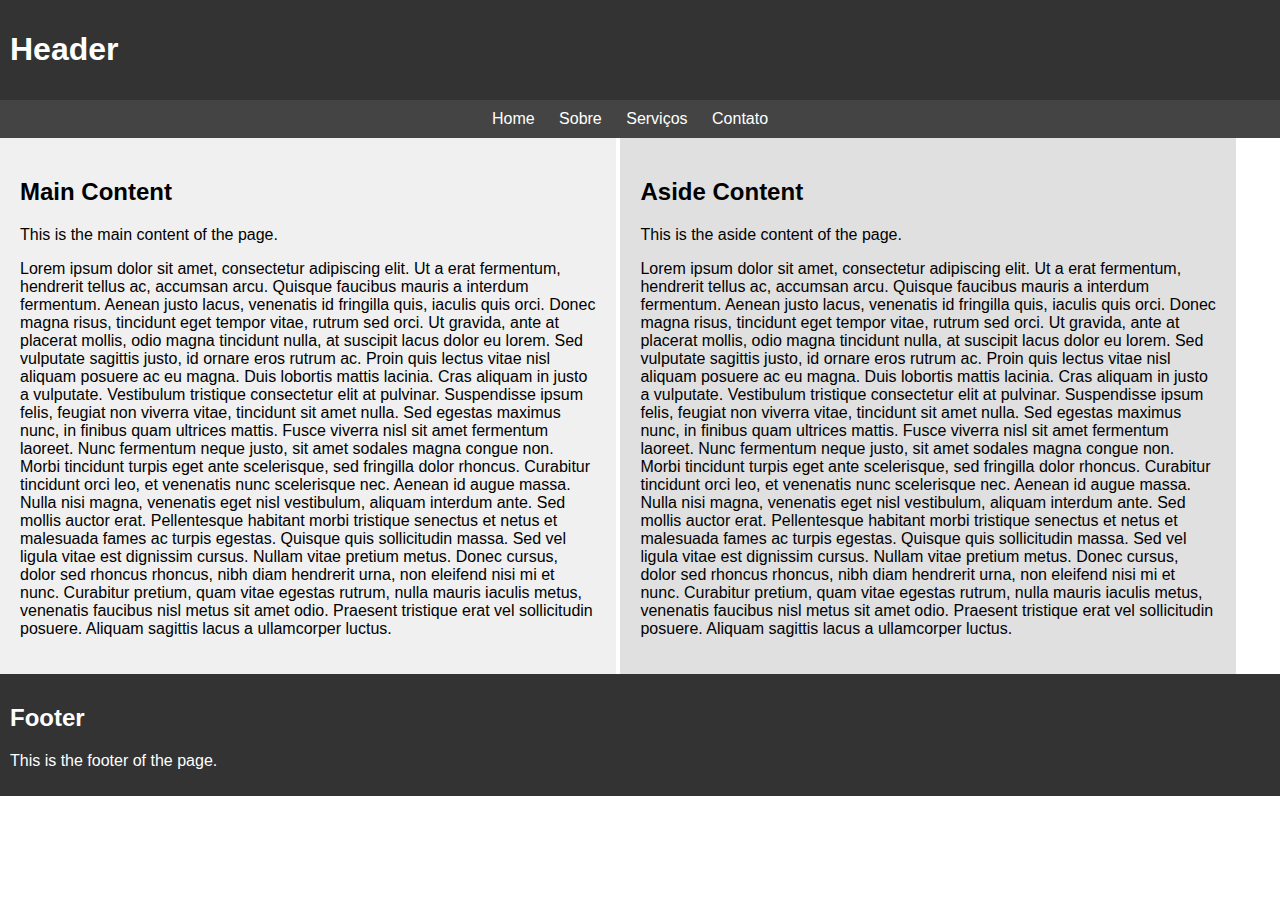
==== index.html @ 85eb03a2 "Criação da pasta css e link do CSS no index.html" ====
<html lang="pt-br">
<head>
    <meta charset="UTF-8">
    <meta name="viewport" content="width=device-width, initial-scale=1.0">
    <title>Exemplo de Tag Aside</title>
    <link rel="stylesheet" href="./css/style.css">
</head>
<body>
    <header>
        <h1>Header</h1>
    </header>
    <nav>
        <ul>
            <li><a href="#">Home</a></li>
            <li><a href="#">Sobre</a></li>
            <li><a href="#">Serviços</a></li>
            <li><a href="#">Contato</a></li>
        </ul>
    </nav>
    <main>
        <h2>Main Content</h2>
        <p>This is the main content of the page.</p>
        <p>Lorem ipsum dolor sit amet, consectetur adipiscing elit. Ut a erat fermentum, hendrerit tellus ac, accumsan arcu. Quisque faucibus mauris a interdum fermentum. Aenean justo lacus, venenatis id fringilla quis, iaculis quis orci. Donec magna risus, tincidunt eget tempor vitae, rutrum sed orci. Ut gravida, ante at placerat mollis, odio magna tincidunt nulla, at suscipit lacus dolor eu lorem. Sed vulputate sagittis justo, id ornare eros rutrum ac. Proin quis lectus vitae nisl aliquam posuere ac eu magna. Duis lobortis mattis lacinia. Cras aliquam in justo a vulputate. Vestibulum tristique consectetur elit at pulvinar. Suspendisse ipsum felis, feugiat non viverra vitae, tincidunt sit amet nulla. Sed egestas maximus nunc, in finibus quam ultrices mattis. Fusce viverra nisl sit amet fermentum laoreet. Nunc fermentum neque justo, sit amet sodales magna congue non.

            Morbi tincidunt turpis eget ante scelerisque, sed fringilla dolor rhoncus. Curabitur tincidunt orci leo, et venenatis nunc scelerisque nec. Aenean id augue massa. Nulla nisi magna, venenatis eget nisl vestibulum, aliquam interdum ante. Sed mollis auctor erat. Pellentesque habitant morbi tristique senectus et netus et malesuada fames ac turpis egestas. Quisque quis sollicitudin massa. Sed vel ligula vitae est dignissim cursus. Nullam vitae pretium metus. Donec cursus, dolor sed rhoncus rhoncus, nibh diam hendrerit urna, non eleifend nisi mi et nunc. Curabitur pretium, quam vitae egestas rutrum, nulla mauris iaculis metus, venenatis faucibus nisl metus sit amet odio. Praesent tristique erat vel sollicitudin posuere. Aliquam sagittis lacus a ullamcorper luctus.</p>
    </main>
    <aside>
        <h2>Aside Content</h2>
        <p>This is the aside content of the page.</p>
        <p>Lorem ipsum dolor sit amet, consectetur adipiscing elit. Ut a erat fermentum, hendrerit tellus ac, accumsan arcu. Quisque faucibus mauris a interdum fermentum. Aenean justo lacus, venenatis id fringilla quis, iaculis quis orci. Donec magna risus, tincidunt eget tempor vitae, rutrum sed orci. Ut gravida, ante at placerat mollis, odio magna tincidunt nulla, at suscipit lacus dolor eu lorem. Sed vulputate sagittis justo, id ornare eros rutrum ac. Proin quis lectus vitae nisl aliquam posuere ac eu magna. Duis lobortis mattis lacinia. Cras aliquam in justo a vulputate. Vestibulum tristique consectetur elit at pulvinar. Suspendisse ipsum felis, feugiat non viverra vitae, tincidunt sit amet nulla. Sed egestas maximus nunc, in finibus quam ultrices mattis. Fusce viverra nisl sit amet fermentum laoreet. Nunc fermentum neque justo, sit amet sodales magna congue non.

            Morbi tincidunt turpis eget ante scelerisque, sed fringilla dolor rhoncus. Curabitur tincidunt orci leo, et venenatis nunc scelerisque nec. Aenean id augue massa. Nulla nisi magna, venenatis eget nisl vestibulum, aliquam interdum ante. Sed mollis auctor erat. Pellentesque habitant morbi tristique senectus et netus et malesuada fames ac turpis egestas. Quisque quis sollicitudin massa. Sed vel ligula vitae est dignissim cursus. Nullam vitae pretium metus. Donec cursus, dolor sed rhoncus rhoncus, nibh diam hendrerit urna, non eleifend nisi mi et nunc. Curabitur pretium, quam vitae egestas rutrum, nulla mauris iaculis metus, venenatis faucibus nisl metus sit amet odio. Praesent tristique erat vel sollicitudin posuere. Aliquam sagittis lacus a ullamcorper luctus.</p>
    </aside>
    <footer>
        <h2>Footer</h2>
        <p>This is the footer of the page.</p>
    </footer>
</body>
</html>
---- css/style.css ----
nav {
    background-color: #444;
    color: #fff;
    padding: 10px;
    text-align: center;
}
nav ul {
    list-style-type: none;
    margin: 0;
    padding: 0;
}
nav ul li {
    display: inline;
    margin-right: 20px;
}
nav ul li a {
    color: #fff;
    text-decoration: none;
}

body {
    font-family: Arial, sans-serif;
    margin: 0;
    padding: 0;
}
header, footer {
    background-color: #333;
    color: #fff;
    padding: 10px;
}
main, aside {
    display: inline-block;
    vertical-align: top;
    width: 45%;
    padding: 20px;
}
main {
    background-color: #f0f0f0;
}
aside {
    background-color: #e0e0e0;
}
@media only screen and (max-width: 600px) {
    main, aside {
        display: block;
        width: 100%;
    }
}
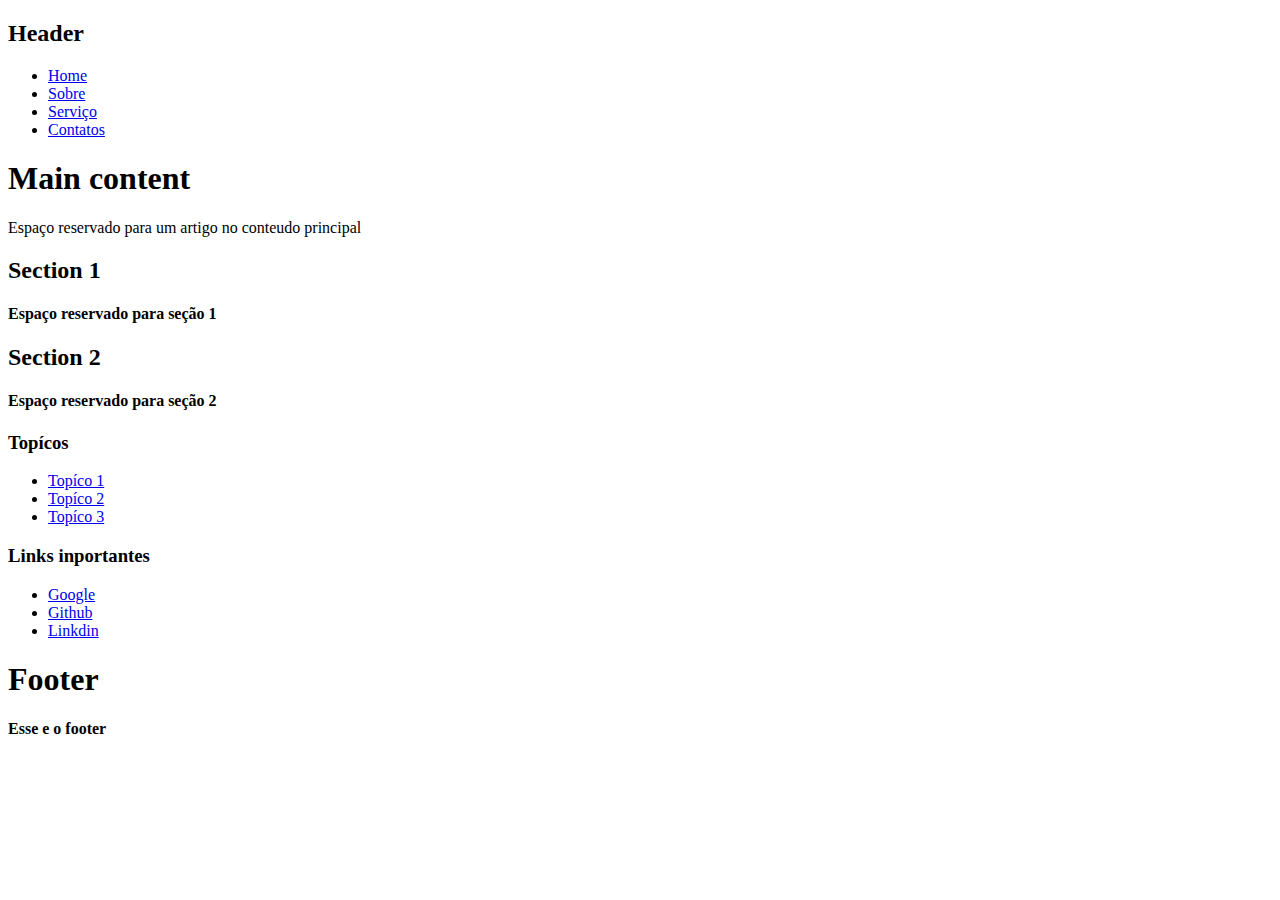
==== commit d3e84013: "Ajustes gerais" ====
--- a/index.html
+++ b/index.html
@@ -1,39 +1,54 @@
-<html lang="pt-br">
+<!DOCTYPE html>
+<html lang="PT-br">
 <head>
     <meta charset="UTF-8">
     <meta name="viewport" content="width=device-width, initial-scale=1.0">
-    <title>Exemplo de Tag Aside</title>
     <link rel="stylesheet" href="./css/style.css">
+    <title>Aula 4</title>
 </head>
 <body>
-    <header>
-        <h1>Header</h1>
-    </header>
-    <nav>
-        <ul>
-            <li><a href="#">Home</a></li>
-            <li><a href="#">Sobre</a></li>
-            <li><a href="#">Serviços</a></li>
-            <li><a href="#">Contato</a></li>
-        </ul>
-    </nav>
-    <main>
-        <h2>Main Content</h2>
-        <p>This is the main content of the page.</p>
-        <p>Lorem ipsum dolor sit amet, consectetur adipiscing elit. Ut a erat fermentum, hendrerit tellus ac, accumsan arcu. Quisque faucibus mauris a interdum fermentum. Aenean justo lacus, venenatis id fringilla quis, iaculis quis orci. Donec magna risus, tincidunt eget tempor vitae, rutrum sed orci. Ut gravida, ante at placerat mollis, odio magna tincidunt nulla, at suscipit lacus dolor eu lorem. Sed vulputate sagittis justo, id ornare eros rutrum ac. Proin quis lectus vitae nisl aliquam posuere ac eu magna. Duis lobortis mattis lacinia. Cras aliquam in justo a vulputate. Vestibulum tristique consectetur elit at pulvinar. Suspendisse ipsum felis, feugiat non viverra vitae, tincidunt sit amet nulla. Sed egestas maximus nunc, in finibus quam ultrices mattis. Fusce viverra nisl sit amet fermentum laoreet. Nunc fermentum neque justo, sit amet sodales magna congue non.
+        <header>
+            <H2>Header</H2>
+        </header>
+     
+        <nav><!--"//nav>ul>li*4>a''//''" -->
+            <ul>
+                <li><a href="#">Home</a></li>
+                <li><a href="#">Sobre</a></li>
+                <li><a href="#">Serviço</a></li>
+                <li><a href="#">Contatos</a></li>
+            </ul>
+        </nav>
+        <main>
+            <h1>Main content</h1>
+            <p>Espaço reservado para um artigo no conteudo principal</p>
+            <section>
+                <h2>Section 1 </h2>
+                <h4>Espaço reservado para seção 1</h4>
+            </section>
+            <section>
+                <h2>Section 2</h2>
+                <h4>Espaço reservado para seção 2</h4>
+            </section>
+        </main>
+        <aside>
+            <h3>Topícos</h3>
+                <ul>
+                    <li><a href="#">Topíco 1</a></li>
+                    <li><a href="#">Topíco 2</a></li>
+                    <li><a href="#">Topíco 3</a></li>
+                </ul>
+            <h3>Links inportantes</h3>
+            <ul>
+                <li><a href="#">Google</a></li>
+                <li><a href="#">Github</a></li>
+                <li><a href="#">Linkdin</a></li>
+            </ul>
+        </aside>
+        <footer>
+            <h1>Footer</h1>
+            <h4>Esse e o footer</h4>
+        </footer>
 
-            Morbi tincidunt turpis eget ante scelerisque, sed fringilla dolor rhoncus. Curabitur tincidunt orci leo, et venenatis nunc scelerisque nec. Aenean id augue massa. Nulla nisi magna, venenatis eget nisl vestibulum, aliquam interdum ante. Sed mollis auctor erat. Pellentesque habitant morbi tristique senectus et netus et malesuada fames ac turpis egestas. Quisque quis sollicitudin massa. Sed vel ligula vitae est dignissim cursus. Nullam vitae pretium metus. Donec cursus, dolor sed rhoncus rhoncus, nibh diam hendrerit urna, non eleifend nisi mi et nunc. Curabitur pretium, quam vitae egestas rutrum, nulla mauris iaculis metus, venenatis faucibus nisl metus sit amet odio. Praesent tristique erat vel sollicitudin posuere. Aliquam sagittis lacus a ullamcorper luctus.</p>
-    </main>
-    <aside>
-        <h2>Aside Content</h2>
-        <p>This is the aside content of the page.</p>
-        <p>Lorem ipsum dolor sit amet, consectetur adipiscing elit. Ut a erat fermentum, hendrerit tellus ac, accumsan arcu. Quisque faucibus mauris a interdum fermentum. Aenean justo lacus, venenatis id fringilla quis, iaculis quis orci. Donec magna risus, tincidunt eget tempor vitae, rutrum sed orci. Ut gravida, ante at placerat mollis, odio magna tincidunt nulla, at suscipit lacus dolor eu lorem. Sed vulputate sagittis justo, id ornare eros rutrum ac. Proin quis lectus vitae nisl aliquam posuere ac eu magna. Duis lobortis mattis lacinia. Cras aliquam in justo a vulputate. Vestibulum tristique consectetur elit at pulvinar. Suspendisse ipsum felis, feugiat non viverra vitae, tincidunt sit amet nulla. Sed egestas maximus nunc, in finibus quam ultrices mattis. Fusce viverra nisl sit amet fermentum laoreet. Nunc fermentum neque justo, sit amet sodales magna congue non.
-
-            Morbi tincidunt turpis eget ante scelerisque, sed fringilla dolor rhoncus. Curabitur tincidunt orci leo, et venenatis nunc scelerisque nec. Aenean id augue massa. Nulla nisi magna, venenatis eget nisl vestibulum, aliquam interdum ante. Sed mollis auctor erat. Pellentesque habitant morbi tristique senectus et netus et malesuada fames ac turpis egestas. Quisque quis sollicitudin massa. Sed vel ligula vitae est dignissim cursus. Nullam vitae pretium metus. Donec cursus, dolor sed rhoncus rhoncus, nibh diam hendrerit urna, non eleifend nisi mi et nunc. Curabitur pretium, quam vitae egestas rutrum, nulla mauris iaculis metus, venenatis faucibus nisl metus sit amet odio. Praesent tristique erat vel sollicitudin posuere. Aliquam sagittis lacus a ullamcorper luctus.</p>
-    </aside>
-    <footer>
-        <h2>Footer</h2>
-        <p>This is the footer of the page.</p>
-    </footer>
 </body>
 </html>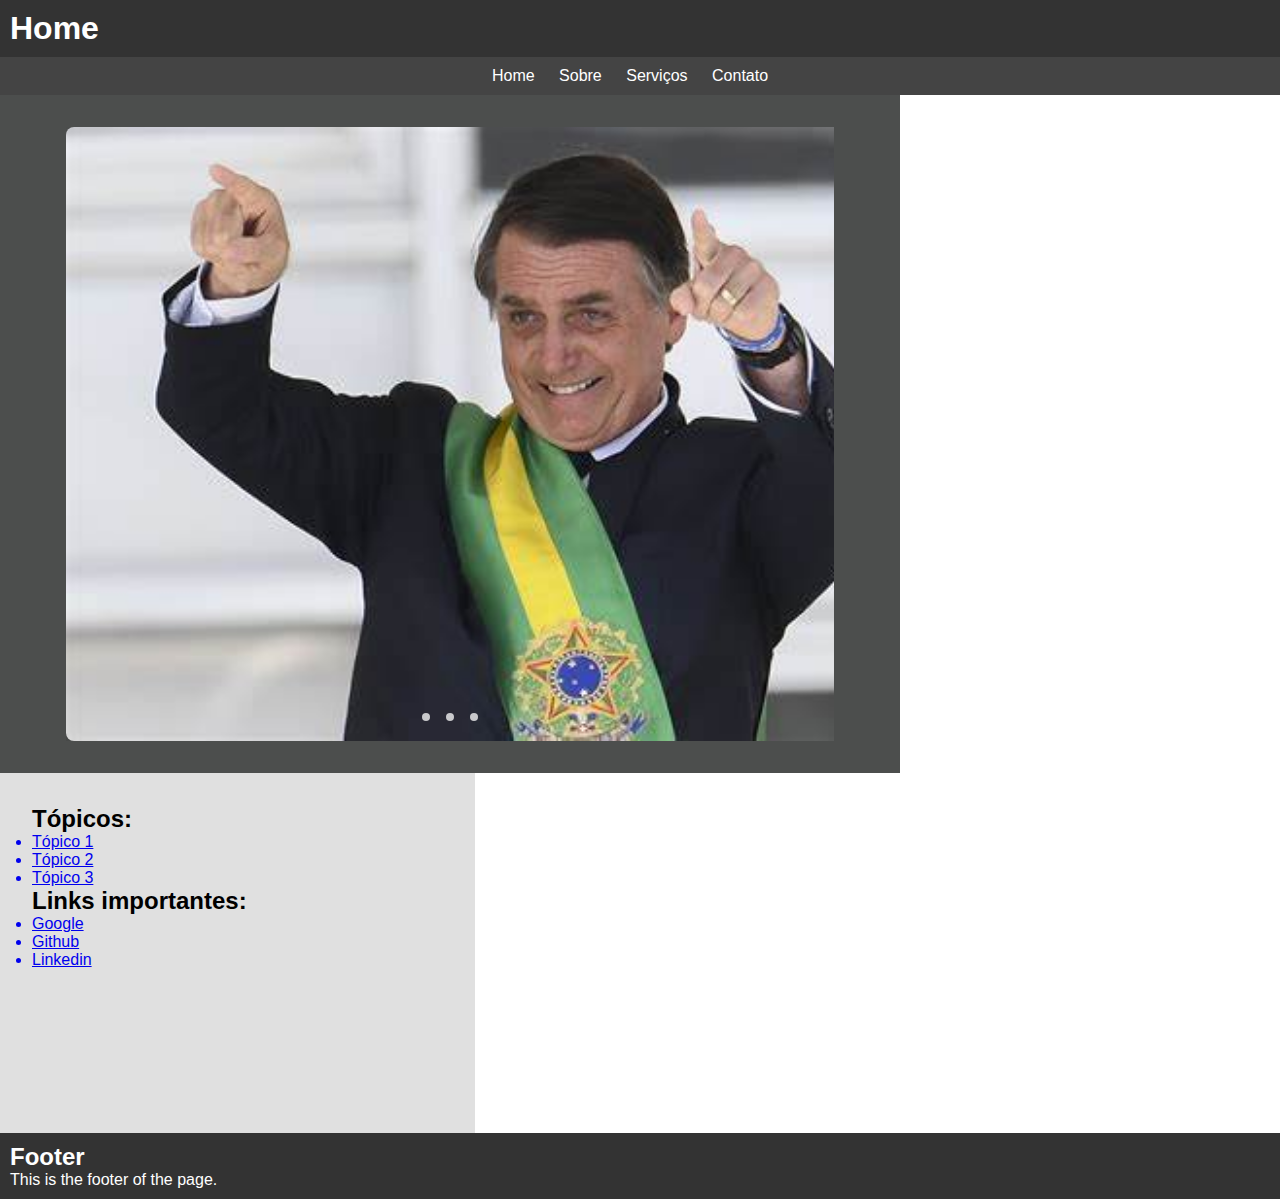
==== commit ef7d443e: "Ajuste geral do projeto" ====
--- a/index.html
+++ b/index.html
@@ -1,54 +1,76 @@
-<!DOCTYPE html>
-<html lang="PT-br">
-<head>
-    <meta charset="UTF-8">
-    <meta name="viewport" content="width=device-width, initial-scale=1.0">
-    <link rel="stylesheet" href="./css/style.css">
-    <title>Aula 4</title>
-</head>
-<body>
-        <header>
-            <H2>Header</H2>
-        </header>
-     
-        <nav><!--"//nav>ul>li*4>a''//''" -->
-            <ul>
-                <li><a href="#">Home</a></li>
-                <li><a href="#">Sobre</a></li>
-                <li><a href="#">Serviço</a></li>
-                <li><a href="#">Contatos</a></li>
-            </ul>
-        </nav>
-        <main>
-            <h1>Main content</h1>
-            <p>Espaço reservado para um artigo no conteudo principal</p>
-            <section>
-                <h2>Section 1 </h2>
-                <h4>Espaço reservado para seção 1</h4>
-            </section>
-            <section>
-                <h2>Section 2</h2>
-                <h4>Espaço reservado para seção 2</h4>
-            </section>
-        </main>
-        <aside>
-            <h3>Topícos</h3>
-                <ul>
-                    <li><a href="#">Topíco 1</a></li>
-                    <li><a href="#">Topíco 2</a></li>
-                    <li><a href="#">Topíco 3</a></li>
-                </ul>
-            <h3>Links inportantes</h3>
-            <ul>
-                <li><a href="#">Google</a></li>
-                <li><a href="#">Github</a></li>
-                <li><a href="#">Linkdin</a></li>
-            </ul>
-        </aside>
-        <footer>
-            <h1>Footer</h1>
-            <h4>Esse e o footer</h4>
-        </footer>
-
-</body>
+<html lang="pt-br">
+  <head>
+    <meta charset="UTF-8" />
+    <meta name="viewport" content="width=device-width, initial-scale=1.0" />
+    <title>Home</title>
+    <link rel="stylesheet" href="./home.css" />
+  </head>
+  <body>
+    <!-- Header -->
+    <header class="header">
+      <h1>Home</h1>
+    </header>
+    <!-- Navbar -->
+    <nav class="navbar">
+      <ul class="navbar-list">
+        <li class="navlist-item"><a href="index.html">Home</a></li>
+        <li class="navlist-item"><a href="#">Sobre</a></li>
+        <li class="navlist-item"><a href="#">Serviços</a></li>
+        <li class="navlist-item"><a href="contato.html">Contato</a></li>
+      </ul>
+    </nav>
+    <!-- Main -->
+    <main class="main">
+      <div class="slider-wrapper">
+        <div class="slider">
+          <img
+            id="slide-1"
+            src="./imagem1.jpg"
+            alt="The Office serie image"
+          />
+          <img
+            id="slide-2"
+            src="./imagem2.jpg"
+            alt="Reacher serie image"
+          />
+          <img
+            id="slide-3"
+            src="./imagem3.jpg"
+            alt="Riverdale serie image"
+          />
+        </div>
+        <div class="slider-nav">
+          <a href="#slide-1"></a>
+          <a href="#slide-2"></a>
+          <a href="#slide-3"></a>
+        </div>
+      </div>
+    </main>
+    <!-- Aside -->
+    <aside class="aside">
+      <h2>Tópicos:</h2>
+      <ul class="topic-list">
+        <a href="#"><li class="topic-item">Tópico 1</li></a>
+        <a href="#"><li class="topic-item">Tópico 2</li></a>
+        <a href="#"><li class="topic-item">Tópico 3</li></a>
+      </ul>
+      <h2>Links importantes:</h2>
+      <ul class="links-list">
+        <a href="https://google.com" target="_blank"
+          ><li class="link-item">Google</li></a
+        >
+        <a href="https://github.com" target="_blank"
+          ><li class="link-item">Github</li></a
+        >
+        <a href="https://linkedin.com" target="_blank"
+          ><li class="link-item">Linkedin</li></a
+        >
+      </ul>
+    </aside>
+    <!-- Footer -->
+    <footer class="footer">
+      <h2>Footer</h2>
+      <p>This is the footer of the page.</p>
+    </footer>
+  </body>
 </html>--- a/home.css
+++ b/home.css
@@ -0,0 +1,107 @@
+/* Geral */
+* {
+  margin: 0;
+  padding: 0;
+  box-sizing: border-box;
+  font-family: "Poppins", sans-serif;
+}
+
+/* Barra de navegação */
+.navbar {
+  background-color: #444;
+  color: #fff;
+  padding: 10px;
+  text-align: center;
+}
+.navbar .navbar-list {
+  list-style-type: none;
+}
+.navbar .navbar-list .navlist-item {
+  display: inline;
+  margin-right: 20px;
+  cursor: pointer;
+}
+.navbar .navbar-list .navlist-item a {
+  color: #fff;
+  text-decoration: none;
+}
+.navbar .navbar-list .navlist-item:hover {
+  text-decoration: underline;
+}
+/* Cabeçalho e rodapé */
+.header,
+.footer {
+  background-color: #333;
+  color: #fff;
+  padding: 10px;
+}
+/* Conteúdo principal da página */
+.main,
+.aside {
+  display: inline-block;
+  vertical-align: top;
+  width: 45%;
+  padding: 2rem;
+}
+.main {
+  width: 100vh;
+  background-color: rgb(76, 78, 77);
+}
+.aside {
+  background-color: #e0e0e0;
+  width: 475px;
+  height: 40%;
+}
+/* Seção de Slider */
+.slider-wrapper {
+  position: relative;
+  max-width: 48rem;
+  margin: 0 auto;
+  overflow: hidden;
+}
+
+.slider {
+  display: flex;
+  aspect-ratio: 5 / 4;
+  animation: slide 20s infinite;
+  box-shadow: 0 1.5rem 3rem -0.75rem hsla(0, 0%, 0%, 0.25);
+  border-radius: 0.8rem;
+}
+
+.slider img {
+  flex: 1 0 100%;
+  object-fit: cover;
+  border-radius: 0.5rem;
+}
+
+.slider-nav {
+  display: flex;
+  column-gap: 1rem;
+  position: absolute;
+  bottom: 1.25rem;
+  left: 50%;
+  transform: translateX(-50%);
+  z-index: 1;
+}
+
+.slider-nav a {
+  width: 0.5rem;
+  height: 0.5rem;
+  border-radius: 50%;
+  background-color: #fff;
+  opacity: 0.75;
+  transition: opacity ease 250ms;
+}
+
+.slider-nav a:hover {
+  opacity: 1;
+}
+@keyframes slide {
+  0% {
+    transform: translateX(0);
+  }
+  100% {
+    transform: translateX(calc(-100% * 2));
+  }
+}
+
